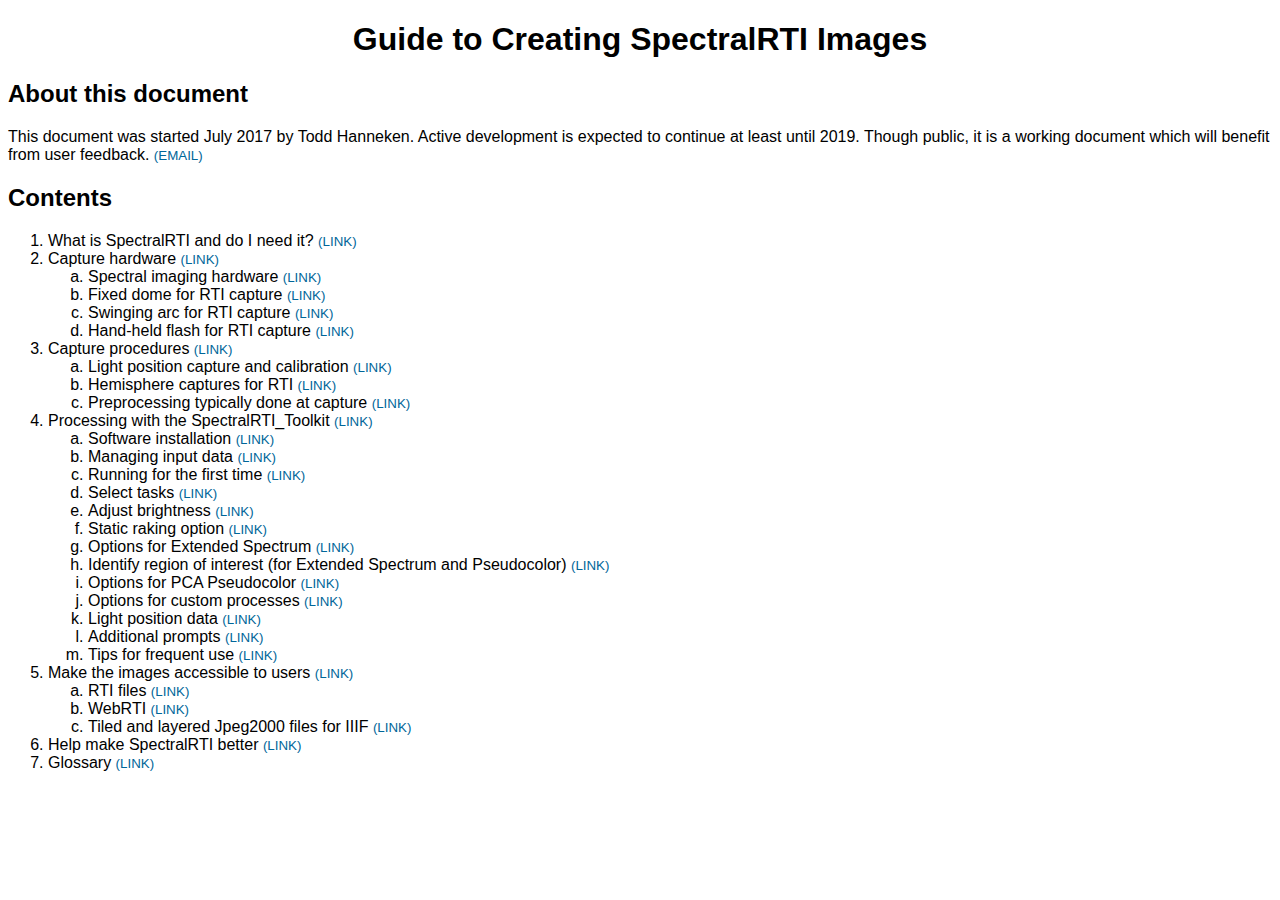
==== Guide/index.html @ 0f493f0a "Add files via upload" ====
<!DOCTYPE html>
<html>
<head>
<meta charset="UTF-8">
<title>Guide to Creating SpectralRTI Images</title>
<link rel="stylesheet" type="text/css" href="styles.css">
</head>
<body>
<h1 class="title">Guide to Creating SpectralRTI Images</h1>
<h2>About this document</h2>
<p>This document was started July 2017 by Todd Hanneken. Active development is expected to continue at least until 2019. Though public, it is a working document which will benefit from user feedback. <a href="mailto:thanneken@stmarytx.edu?subject=SpectralRTI Documentation" class="small">(EMAIL)</a></p> 
<!-- 
 -->
<h2>Contents</h2>
<ol>
	<li>What is SpectralRTI and do I need it? <a href="intro.html" class="small">(LINK)</a></li>
	<li>Capture hardware <a href="hardware.html" class="small">(LINK)</a>
		<ol style="list-style-type:lower-alpha;}">
			<li>Spectral imaging hardware <a href="hardware.html#spectralhardware" class="small">(LINK)</a></li>
			<li>Fixed dome for RTI capture <a href="hardware.html#dome" class="small">(LINK)</a></li>
			<li>Swinging arc for RTI capture <a href="hardware.html#arc" class="small">(LINK)</a></li>
			<li>Hand-held flash for RTI capture <a href="hardware.html#flash" class="small">(LINK)</a></li>
		</ol>
	</li>
	<li>Capture procedures <a href="capture.html" class="small">(LINK)</a>
		<ol style="list-style-type:lower-alpha;}">
			<li>Light position capture and calibration <a href="capture.html#lpcalibration" class="small">(LINK)</a></li>
			<li>Hemisphere captures for RTI <a href="capture.html#hemisphere" class="small">(LINK)</a></li>
			<li>Preprocessing typically done at capture <a href="capture.html#preprocessing" class="small">(LINK)</a></li>
		</ol>
	</li>
	<li>Processing with the SpectralRTI_Toolkit <a href="processing.html" class="small">(LINK)</a>
		<ol style="list-style-type:lower-alpha;}">
			<li>Software installation <a href="processing.html#installation" class="small">(LINK)</a></li>
			<li>Managing input data <a href="processing.html#input" class="small">(LINK)</a></li>
			<li>Running for the first time <a href="processing.html#firstrun" class="small">(LINK)</a></li>
			<li>Select tasks <a href="processing.html#selecttasks" class="small">(LINK)</a></li>
			<li>Adjust brightness <a href="processing.html#brightness" class="small">(LINK)</a></li>
			<li>Static raking option <a href="processing.html#staticraking" class="small">(LINK)</a></li>
			<li>Options for Extended Spectrum <a href="processing.html#extendedspectrum" class="small">(LINK)</a></li>
			<li>Identify region of interest (for Extended Spectrum and Pseudocolor) <a href="processing.html#roi" class="small">(LINK)</a></li>
			<li>Options for PCA Pseudocolor <a href="processing.html#pcapseudocolor" class="small">(LINK)</a></li> 
			<li>Options for custom processes <a href="processing.html#custom" class="small">(LINK)</a></li>
			<li>Light position data <a href="processing.html#lpdata" class="small">(LINK)</a></li>
			<li>Additional prompts <a href="processing.html#locatefitter" class="small">(LINK)</a></li>
			<li>Tips for frequent use <a href="processing.html#frequentuse" class="small">(LINK)</a></li>
		</ol>
	</li>
	<li>Make the images accessible to users <a href="access.html" class="small">(LINK)</a>
		<ol style="list-style-type:lower-alpha;}">
			<li>RTI files <a href="access.html#rtifiles" class="small">(LINK)</a></li>
			<li>WebRTI <a href="access.html#webrti" class="small">(LINK)</a></li>
			<li>Tiled and layered Jpeg2000 files for IIIF <a href="access.html#iiif" class="small">(LINK)</a></li>
		</ol>
	</li>
	<li>Help make SpectralRTI better <a href="volunteer.html" class="small">(LINK)</a></li>
	<li>Glossary <a href="glossary.html" class="small">(LINK)</a></li>
</ol>

</body>
</html>
---- Guide/styles.css ----
@CHARSET "UTF-8";
body{font-family:sans-serif;}
.title{text-align:center;}
.small{font-size:smaller;}
.volunteer{color:blue;}
a:link{ color:rgb(0,102,153);text-decoration:none;}
a:visited{color:rgb(0,153,102);text-decoration:none;}
a:active{color:rgb(0,102,102);}
a:hover{text-decoration:underline;}
h3{font-style:italic;}
.prompt{margin:20px 50px 20px 50px;padding:10px;border:1px solid green;border-radius:4px;background-color:lightgrey;}
.note{margin-left:100px;color:red;font-style:italic;}
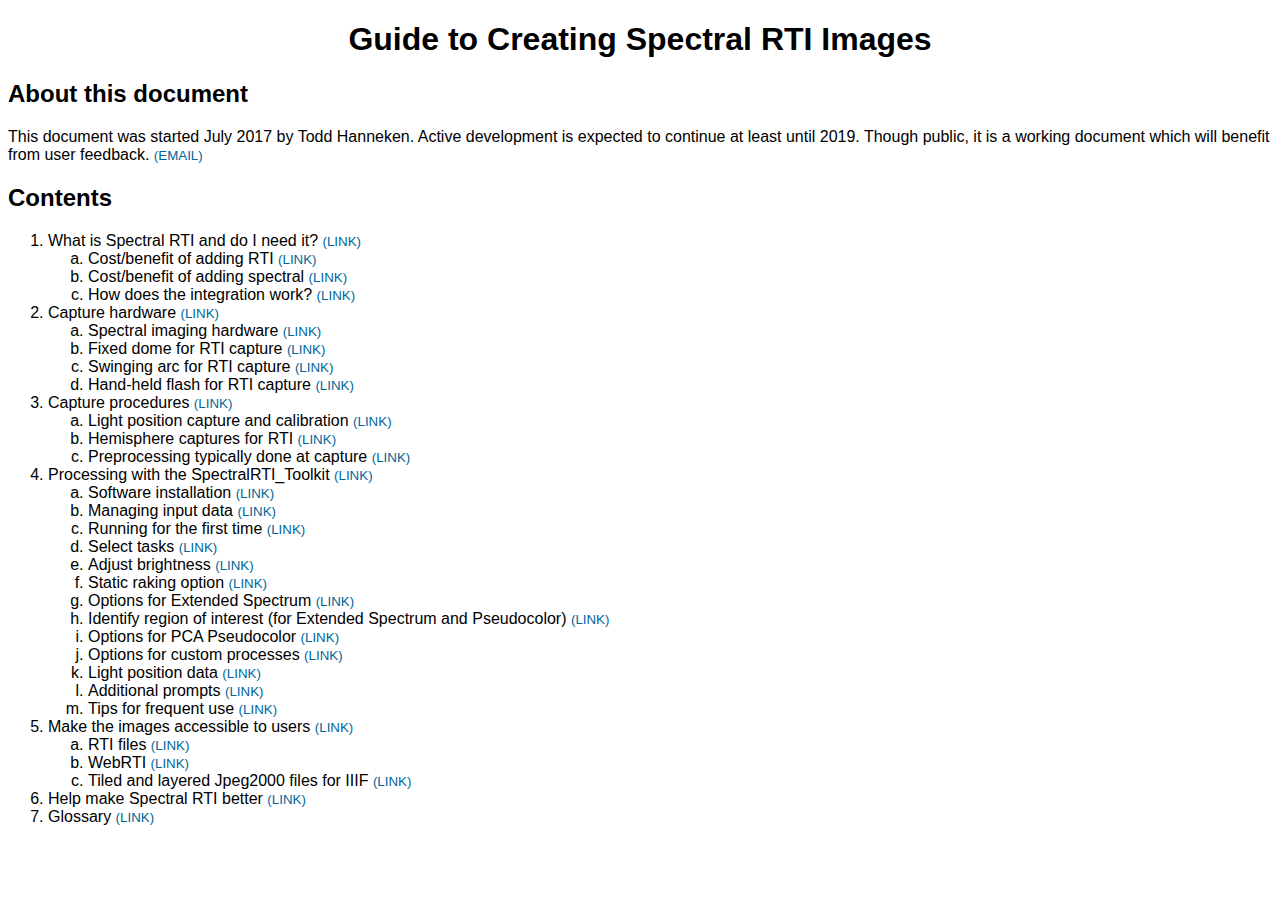
==== commit 94fb27b8: "Add files via upload" ====
--- a/Guide/index.html
+++ b/Guide/index.html
@@ -2,18 +2,24 @@
 <html>
 <head>
 <meta charset="UTF-8">
-<title>Guide to Creating SpectralRTI Images</title>
+<title>Guide to Creating Spectral RTI Images</title>
 <link rel="stylesheet" type="text/css" href="styles.css">
 </head>
 <body>
-<h1 class="title">Guide to Creating SpectralRTI Images</h1>
+<h1 class="title">Guide to Creating Spectral RTI Images</h1>
 <h2>About this document</h2>
-<p>This document was started July 2017 by Todd Hanneken. Active development is expected to continue at least until 2019. Though public, it is a working document which will benefit from user feedback. <a href="mailto:thanneken@stmarytx.edu?subject=SpectralRTI Documentation" class="small">(EMAIL)</a></p> 
-<!-- 
+<p>This document was started July 2017 by Todd Hanneken. Active development is expected to continue at least until 2019. Though public, it is a working document which will benefit from user feedback. <a href="mailto:thanneken@stmarytx.edu?subject=Spectral RTI Documentation" class="small">(EMAIL)</a></p>
+<!--
  -->
 <h2>Contents</h2>
 <ol>
-	<li>What is SpectralRTI and do I need it? <a href="intro.html" class="small">(LINK)</a></li>
+	<li>What is Spectral RTI and do I need it? <a href="intro.html" class="small">(LINK)</a>
+		<ol style="list-style-type:lower-alpha;}">
+			<li>Cost/benefit of adding RTI <a href="intro.html#addrti" class="small">(LINK)</a></li>
+			<li>Cost/benefit of adding spectral <a href="intro.html#addspectral" class="small">(LINK)</a></li>
+			<li>How does the integration work? <a href="intro.html#how" class="small">(LINK)</a></li>
+		</ol>
+	</li>
 	<li>Capture hardware <a href="hardware.html" class="small">(LINK)</a>
 		<ol style="list-style-type:lower-alpha;}">
 			<li>Spectral imaging hardware <a href="hardware.html#spectralhardware" class="small">(LINK)</a></li>
@@ -39,7 +45,7 @@
 			<li>Static raking option <a href="processing.html#staticraking" class="small">(LINK)</a></li>
 			<li>Options for Extended Spectrum <a href="processing.html#extendedspectrum" class="small">(LINK)</a></li>
 			<li>Identify region of interest (for Extended Spectrum and Pseudocolor) <a href="processing.html#roi" class="small">(LINK)</a></li>
-			<li>Options for PCA Pseudocolor <a href="processing.html#pcapseudocolor" class="small">(LINK)</a></li> 
+			<li>Options for PCA Pseudocolor <a href="processing.html#pcapseudocolor" class="small">(LINK)</a></li>
 			<li>Options for custom processes <a href="processing.html#custom" class="small">(LINK)</a></li>
 			<li>Light position data <a href="processing.html#lpdata" class="small">(LINK)</a></li>
 			<li>Additional prompts <a href="processing.html#locatefitter" class="small">(LINK)</a></li>
@@ -53,7 +59,7 @@
 			<li>Tiled and layered Jpeg2000 files for IIIF <a href="access.html#iiif" class="small">(LINK)</a></li>
 		</ol>
 	</li>
-	<li>Help make SpectralRTI better <a href="volunteer.html" class="small">(LINK)</a></li>
+	<li>Help make Spectral RTI better <a href="volunteer.html" class="small">(LINK)</a></li>
 	<li>Glossary <a href="glossary.html" class="small">(LINK)</a></li>
 </ol>
 
--- a/Guide/styles.css
+++ b/Guide/styles.css
@@ -9,4 +9,6 @@
 a:hover{text-decoration:underline;}
 h3{font-style:italic;}
 .prompt{margin:20px 50px 20px 50px;padding:10px;border:1px solid green;border-radius:4px;background-color:lightgrey;}
-.note{margin-left:100px;color:red;font-style:italic;}+.note{margin-left:100px;color:red;font-style:italic;}
+table{margin-left:auto;margin-right:auto;}
+td{padding:2px 10px 2px 10px;background-color:silver;}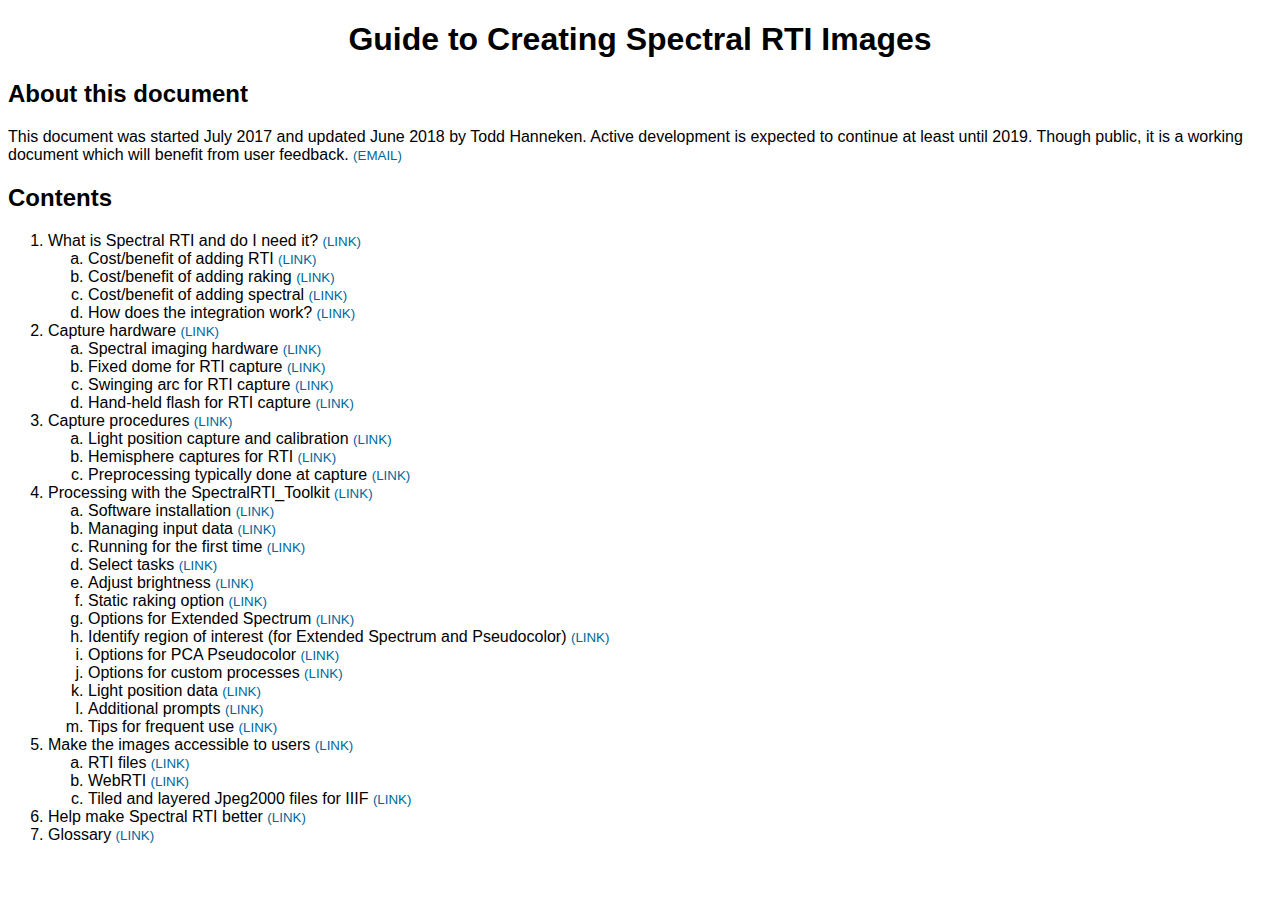
==== commit eaaf1259: "20180604 Update" ====
--- a/Guide/index.html
+++ b/Guide/index.html
@@ -8,7 +8,7 @@
 <body>
 <h1 class="title">Guide to Creating Spectral RTI Images</h1>
 <h2>About this document</h2>
-<p>This document was started July 2017 by Todd Hanneken. Active development is expected to continue at least until 2019. Though public, it is a working document which will benefit from user feedback. <a href="mailto:thanneken@stmarytx.edu?subject=Spectral RTI Documentation" class="small">(EMAIL)</a></p>
+<p>This document was started July 2017 and updated June 2018 by Todd Hanneken. Active development is expected to continue at least until 2019. Though public, it is a working document which will benefit from user feedback. <a href="mailto:thanneken@stmarytx.edu?subject=Spectral RTI Documentation" class="small">(EMAIL)</a></p>
 <!--
  -->
 <h2>Contents</h2>
@@ -16,6 +16,7 @@
 	<li>What is Spectral RTI and do I need it? <a href="intro.html" class="small">(LINK)</a>
 		<ol style="list-style-type:lower-alpha;}">
 			<li>Cost/benefit of adding RTI <a href="intro.html#addrti" class="small">(LINK)</a></li>
+			<li>Cost/benefit of adding raking <a href="intro.html#addraking" class="small">(LINK)</a></li>
 			<li>Cost/benefit of adding spectral <a href="intro.html#addspectral" class="small">(LINK)</a></li>
 			<li>How does the integration work? <a href="intro.html#how" class="small">(LINK)</a></li>
 		</ol>
--- a/Guide/styles.css
+++ b/Guide/styles.css
@@ -8,7 +8,9 @@
 a:active{color:rgb(0,102,102);}
 a:hover{text-decoration:underline;}
 h3{font-style:italic;}
-.prompt{margin:20px 50px 20px 50px;padding:10px;border:1px solid green;border-radius:4px;background-color:lightgrey;}
+.prompt{margin:20px 50px 20px 50px;padding:10px;border:1px solid green;border-radius:4px;background-color:lightgrey;max-width:50%;}
 .note{margin-left:100px;color:red;font-style:italic;}
 table{margin-left:auto;margin-right:auto;}
-td{padding:2px 10px 2px 10px;background-color:silver;}+td{padding:2px 10px 2px 10px;background-color:silver;}
+img{float:right;width:30%;border:1px solid lightblue;clear:right;}
+.caption{float:right;width:28%;clear:right;background-color:lightblue;padding:1em;font-size:85%;}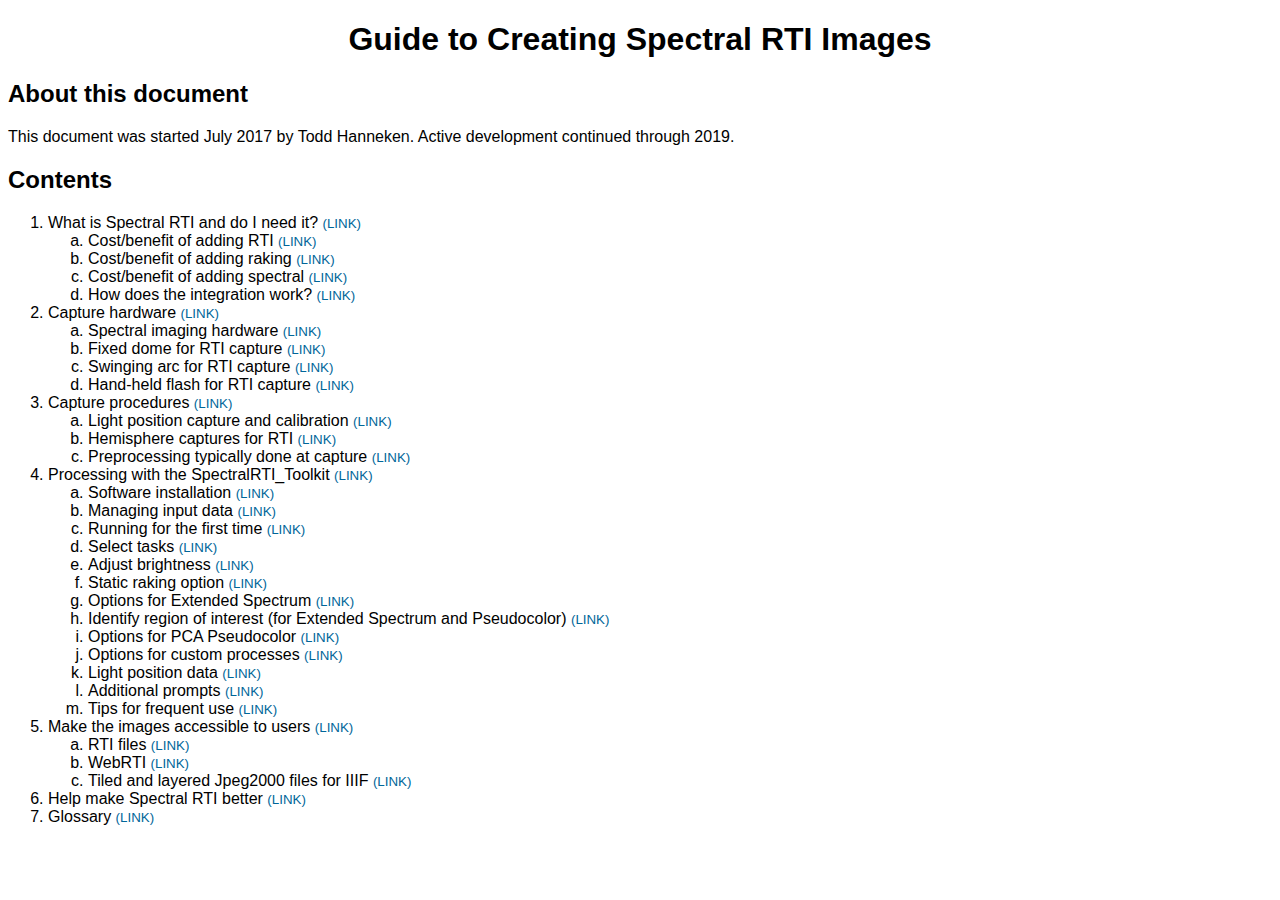
==== commit a21a596d: "Documentation Update November 2019" ====
--- a/Guide/index.html
+++ b/Guide/index.html
@@ -4,13 +4,16 @@
 <meta charset="UTF-8">
 <title>Guide to Creating Spectral RTI Images</title>
 <link rel="stylesheet" type="text/css" href="styles.css">
+<meta name="Author" content="T. R. Hanneken">
+<meta name="Subject" content="Guide to Creating Spectral RTI Images">
+<meta name="Copyright" content="Jubilees Palimpsest Project">
+<link rel="license" href="https://creativecommons.org/licenses/by-sa/4.0/">
 </head>
 <body>
 <h1 class="title">Guide to Creating Spectral RTI Images</h1>
 <h2>About this document</h2>
-<p>This document was started July 2017 and updated June 2018 by Todd Hanneken. Active development is expected to continue at least until 2019. Though public, it is a working document which will benefit from user feedback. <a href="mailto:thanneken@stmarytx.edu?subject=Spectral RTI Documentation" class="small">(EMAIL)</a></p>
-<!--
- -->
+<p>This document was started July 2017 by Todd Hanneken. 
+Active development continued through 2019. 
 <h2>Contents</h2>
 <ol>
 	<li>What is Spectral RTI and do I need it? <a href="intro.html" class="small">(LINK)</a>
@@ -65,4 +68,4 @@
 </ol>
 
 </body>
-</html>+</html>
--- a/Guide/styles.css
+++ b/Guide/styles.css
@@ -13,4 +13,4 @@
 table{margin-left:auto;margin-right:auto;}
 td{padding:2px 10px 2px 10px;background-color:silver;}
 img{float:right;width:30%;border:1px solid lightblue;clear:right;}
-.caption{float:right;width:28%;clear:right;background-color:lightblue;padding:1em;font-size:85%;}+.caption{float:right;width:28%;clear:right;background-color:lightblue;padding:1%;font-size:85%;}